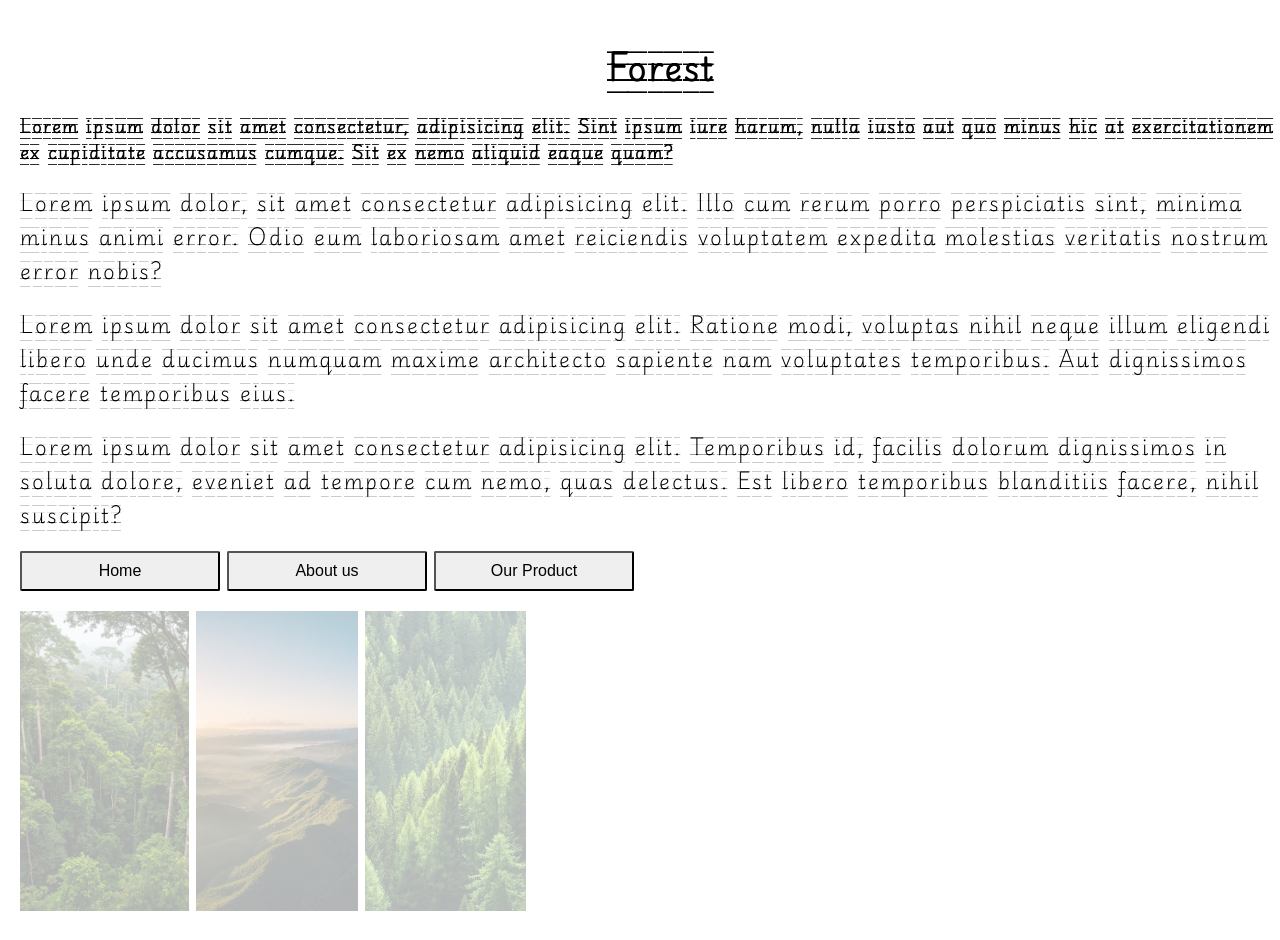
==== task6/index.html @ 377feef7 "added task 6 for fonts, opacity, size units" ====
<!DOCTYPE html>
<html lang="en">

<head>
    <meta charset="UTF-8">
    <meta name="viewport" content="width=device-width, initial-scale=1.0">
    <link rel="stylesheet" href="style.css">
    <link rel="preconnect" href="https://fonts.googleapis.com">
    <link rel="preconnect" href="https://fonts.gstatic.com" crossorigin>
    <link
        href="https://fonts.googleapis.com/css2?family=EB+Garamond:ital,wght@0,400..800;1,400..800&family=Exo+2:ital,wght@0,100..900;1,100..900&family=Jost:ital,wght@0,100..900;1,100..900&family=Playwrite+AU+VIC+Guides&family=Playwrite+GB+S+Guides:ital@0;1&display=swap"
        rel="stylesheet">

    <title>Task 6</title>
</head>

<body>

    <h1 class="heading_text">Forest</h1>
    <h4 class="sub-heading_text">Lorem ipsum dolor sit amet consectetur, adipisicing elit. Sint ipsum iure harum, nulla
        iusto aut quo minus hic
        at exercitationem ex cupiditate accusamus cumque. Sit ex nemo aliquid eaque quam?</h4>
    <div class="texts_">
        <p class="para1">Lorem ipsum dolor, sit amet consectetur adipisicing elit. Illo cum rerum porro perspiciatis sint, minima
            minus animi error. Odio eum laboriosam amet reiciendis voluptatem expedita molestias veritatis nostrum error
            nobis?</p>
        <p class="para2">Lorem ipsum dolor sit amet consectetur adipisicing elit. Ratione modi, voluptas nihil neque illum eligendi
            libero unde ducimus numquam maxime architecto sapiente nam voluptates temporibus. Aut dignissimos facere
            temporibus eius.</p>
        <p class="para3">Lorem ipsum dolor sit amet consectetur adipisicing elit. Temporibus id, facilis dolorum dignissimos in soluta
            dolore, eveniet ad tempore cum nemo, quas delectus. Est libero temporibus blanditiis facere, nihil suscipit?
        </p>
    </div>
    <div class="buttons_">
        <button>Home</button>
        <button>About us</button>
        <button>Our Product</button>
    </div>
    <div class="images_">
        <img src=".\images\forest_1.jpg" alt="forest" />
        <img src=".\images\forest_2.jpg" alt="forest" />
        <img src=".\images\forest_3.jpg" alt="forest" />
    </div>
    <section></section>
</body>

</html>
---- task6/style.css ----
*,
*::before,
*::after {
  margin: 0;
  padding: 0;
  box-sizing: border-box;
}

html,
body {
  width: 100%;
  height: 100%;
  margin-top: 20px;
  margin-left: 10px;
  letter-spacing: 2px;
  font-family: "Playwrite GB S Guides", cursive;
}

.heading_text {
  text-align: center;
  margin-bottom: 20px;
  font-weight: 900;
}

.para1,
.para2,
.para3 {
  font-size: 2em;
}

.texts_ p {
  margin-top: 20px;
  cursor: auto;
  font-size: 20px;
}

.buttons_ button {
  margin-top: 20px;
  cursor: pointer;
  width: 200px;
  height: 40px;
  font-size: 16px;
  border-radius: 2px;
}

.images_ {
  margin-top: 20px;
}

img {
  height: 300px;
  object-fit: cover;
  opacity: 0.3;
  cursor: not-allowed;
}

img:hover {
  opacity: 1;
  width: 50%;
}
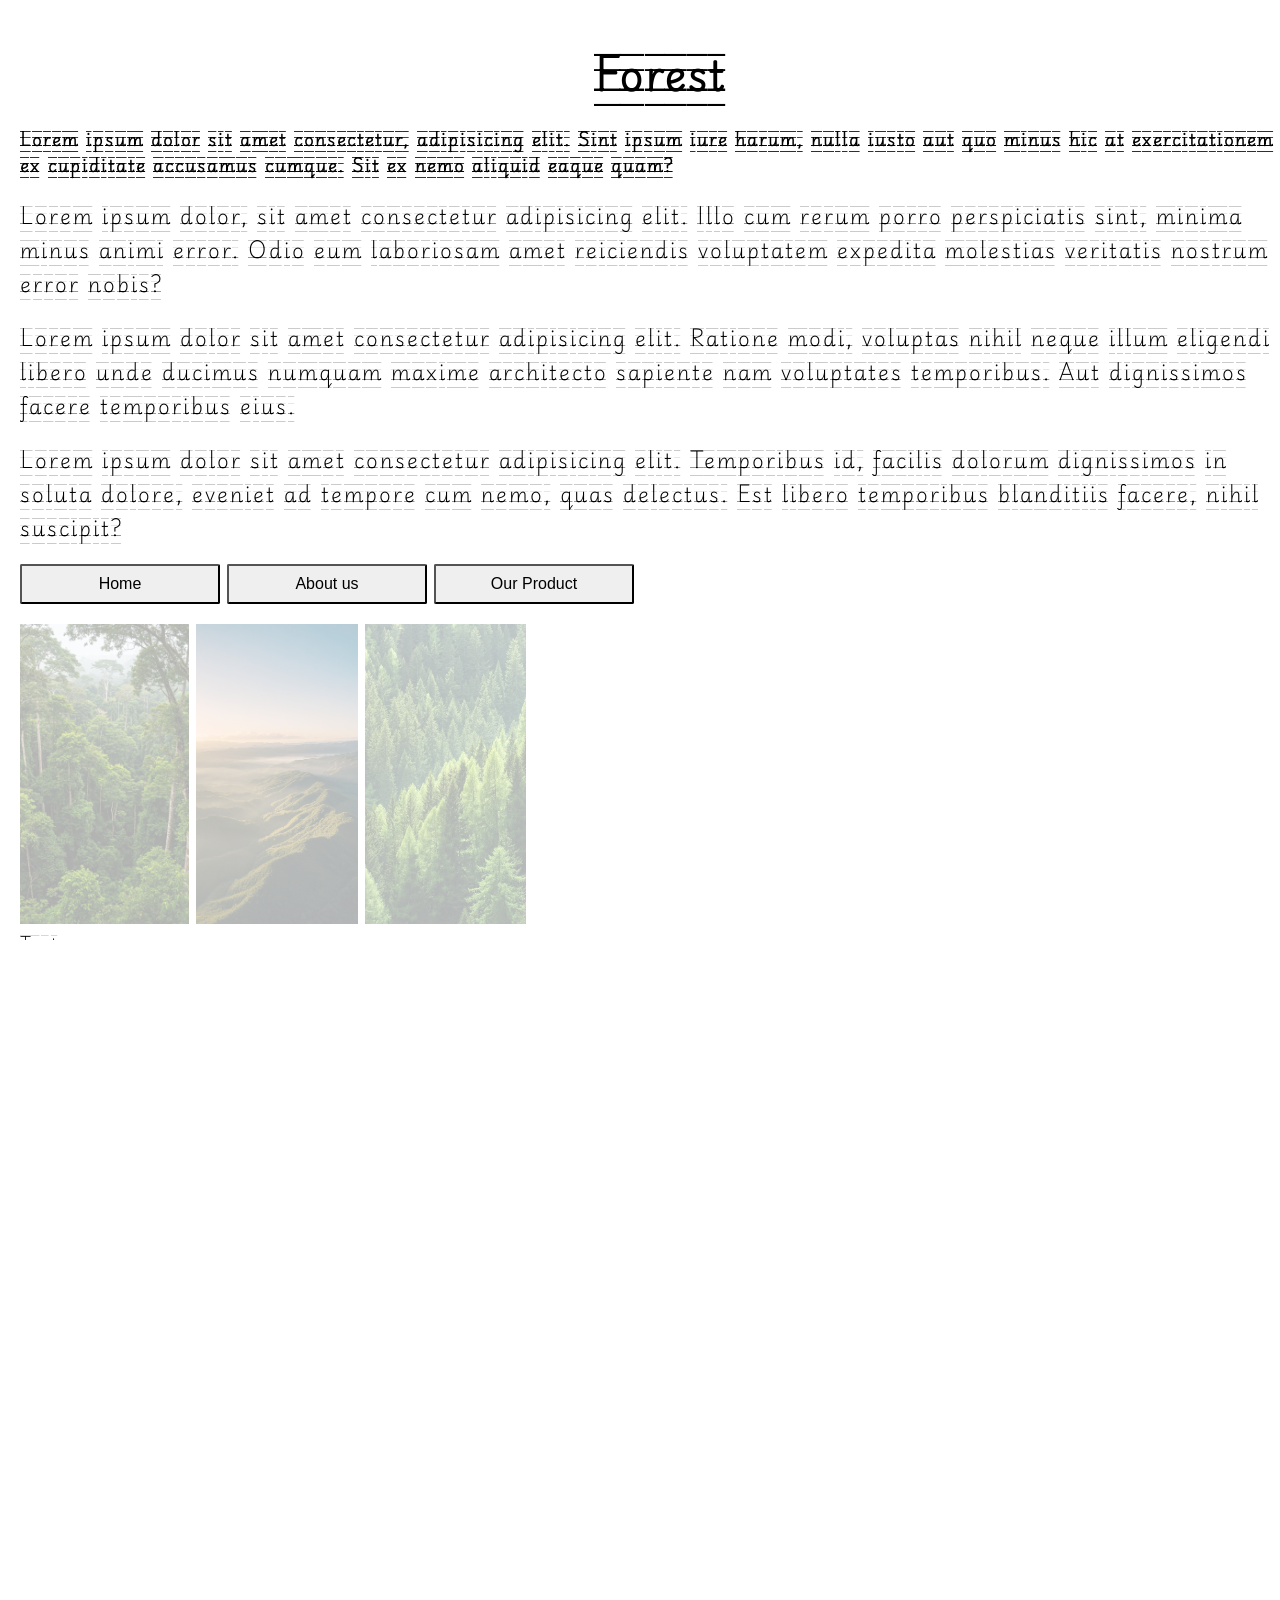
==== commit 02b9cd85: "added task 4" ====
--- a/task6/index.html
+++ b/task6/index.html
@@ -41,7 +41,10 @@
         <img src=".\images\forest_2.jpg" alt="forest" />
         <img src=".\images\forest_3.jpg" alt="forest" />
     </div>
-    <section></section>
+    <section class="card_">
+        Test
+        <div class="profile_">Test</div>
+    </section>
 </body>
 
 </html>
--- a/task6/style.css
+++ b/task6/style.css
@@ -14,18 +14,24 @@
   margin-left: 10px;
   letter-spacing: 2px;
   font-family: "Playwrite GB S Guides", cursive;
+  overflow-x: hidden;
 }
 
 .heading_text {
   text-align: center;
   margin-bottom: 20px;
   font-weight: 900;
+  font-size: 40px;
 }
 
-.para1,
-.para2,
+.para1 {
+  font-size: 1.5em;
+}
+.para2 {
+  font-size: 2rem;
+}
 .para3 {
-  font-size: 2em;
+  font-size: 120%;
 }
 
 .texts_ p {
@@ -58,3 +64,13 @@
   opacity: 1;
   width: 50%;
 }
+
+.card_ {
+  height: 100vh;
+  width: 100vw;
+}
+
+.profile_ {
+  width: calc(100vw - 100px);
+  background-color: aqua;
+}
